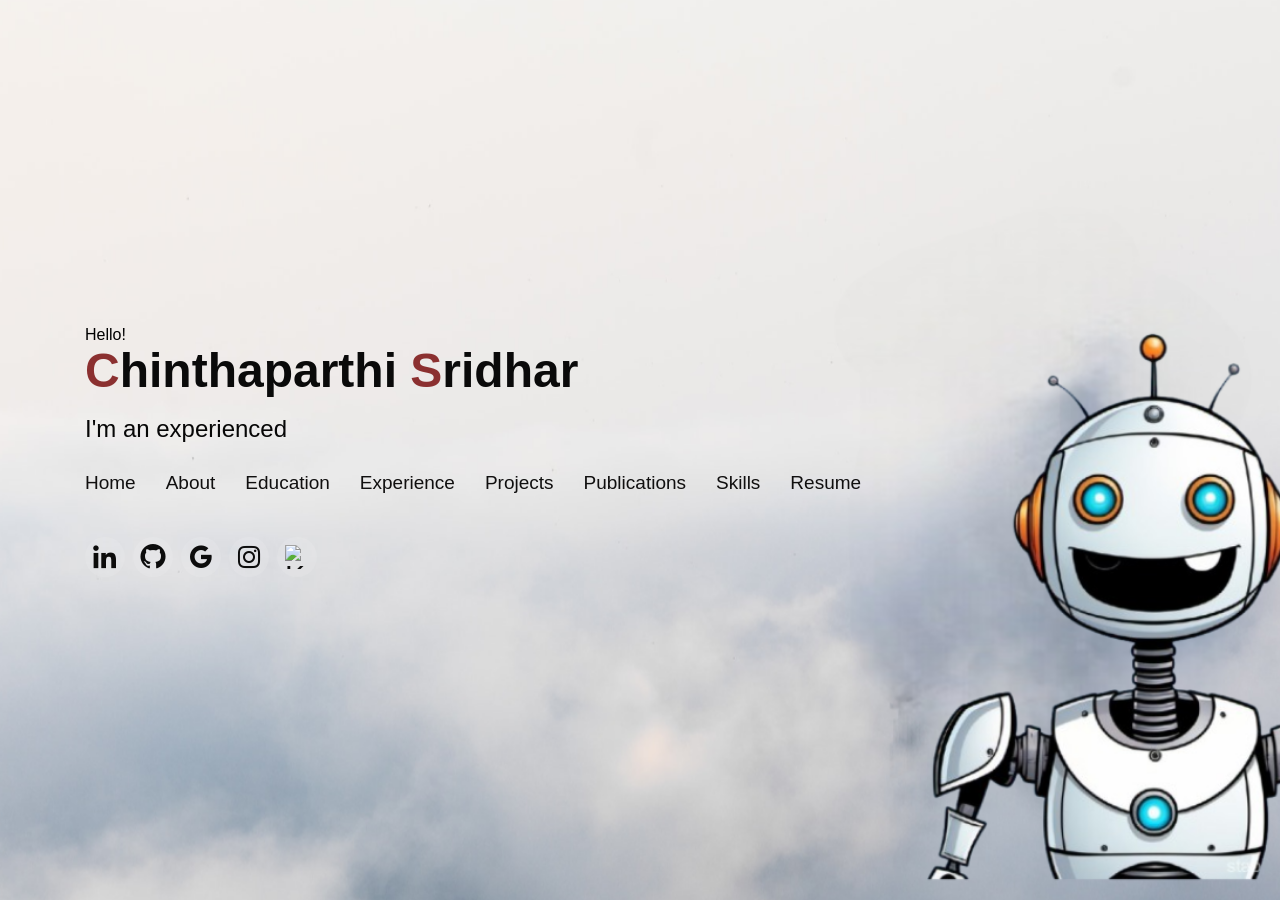
==== index.html @ 09902696 "Add files via upload" ====
<!DOCTYPE html>
<html lang="en">

<head>
  <!-- Google Tag Manager -->
  <script>(function (w, d, s, l, i) {
      w[l] = w[l] || []; w[l].push({
        'gtm.start':
          new Date().getTime(), event: 'gtm.js'
      }); var f = d.getElementsByTagName(s)[0],
        j = d.createElement(s), dl = l != 'dataLayer' ? '&l=' + l : ''; j.async = true; j.src =
          'https://www.googletagmanager.com/gtm.js?id=' + i + dl; f.parentNode.insertBefore(j, f);
    })(window, document, 'script', 'dataLayer', 'GTM-5BB8W2X');</script>
  <!-- End Google Tag Manager -->
  <link rel="icon" type="image/png" href="/favicon.png" />
  <meta charset="utf-8">
  <meta content="width=device-width, initial-scale=1.0" name="viewport">

  <title>Chinthaparthi Sridhar | Data Analyst | ML Engineer | Python Developer</title>
  <meta content="" name="descriptison">
  <meta content="" name="keywords">
  <link rel="icon" type="image/png" href="https://img.icons8.com/?size=128&id=43256&format=png" />
  <!-- Google Fonts -->
  <link
    href="https://fonts.googleapis.com/css?family=Open+Sans:300,300i,400,400i,600,600i,700,700i|Raleway:300,300i,400,400i,500,500i,600,600i,700,700i|Poppins:300,300i,400,400i,500,500i,600,600i,700,700i"
    rel="stylesheet">

  <!-- Vendor CSS Files -->
  <link href="assets/vendor/bootstrap/css/bootstrap.min.css" rel="stylesheet">
  <link href="assets/vendor/icofont/icofont.min.css" rel="stylesheet">
  <link href="assets/vendor/remixicon/remixicon.css" rel="stylesheet">
  <link href="assets/vendor/owl.carousel/assets/owl.carousel.min.css" rel="stylesheet">
  <link href="assets/vendor/boxicons/css/boxicons.min.css" rel="stylesheet">
  <link href="assets/vendor/venobox/venobox.css" rel="stylesheet">
  

  <!-- Template Main CSS File -->
  <link href="assets/css/style.css" rel="stylesheet">


  <!-- Global site tag (gtag.js) - Google Analytics -->
  <script async src="https://www.googletagmanager.com/gtag/js?id=UA-169007209-3"></script>
  <script>
    window.dataLayer = window.dataLayer || [];
    function gtag() { dataLayer.push(arguments); }
    gtag('js', new Date());

    gtag('config', 'UA-169007209-3');
  </script>
  <style>
    header {
      position: relative;
      background-image: url("robo.png");
      background-position: center;
      background-repeat: no-repeat;
      background-size: cover;
      background-attachment: fixed;
      height: 100vh;
      /* Adjust the height as needed */
    }

    header::before {
      content: "";
      position: absolute;
      top: 0;
      left: 0;
      width: 100%;
      height: 100%;
      /* background: rgba(0, 0, 0, 0.09); */
      /* Adjust the alpha channel for transparency */
      pointer-events: none;
      /* Allows clicks to pass through the overlay to the image */
    }
  </style>

  <!-- =======================================================
  * Template Name: Personal
  * Updated: Mar 10 2023 with Bootstrap v5.2.3
  * Template URL: https://bootstrapmade.com/personal-free-resume-bootstrap-template/
  * Author: BootstrapMade.com
  * License: https://bootstrapmade.com/license/
  ======================================================== -->

</head>

<body>

  <!-- Google Tag Manager (noscript) -->
  <noscript><iframe src="https://www.googletagmanager.com/ns.html?id=GTM-5BB8W2X" height="0" width="0"
      style="display:none;visibility:hidden"></iframe></noscript>
  <!-- End Google Tag Manager (noscript) -->
  <!-- ======= Header ======= -->
  <header id="header" class="header-tops">

    <div class="container">
      <span>Hello!</span>
      <h1><a href="index.html"><span style="color: rgb(139, 48, 48);">C</span>hinthaparthi <span style="color: rgb(139, 48, 48);">S</span>ridhar</a></h1>
      <h2 style="color:#070707">I'm an experienced <span class="typing" style="color: brown;"></span></h2>
      <nav class="nav-menu d-none d-lg-block">
        <ul>
          <li><a href="#header"> <span>Home</span></a></li>
          <li><a href="#about"><span>About</span></a></li>
          <li><a href="#education"> <span>Education</span></a></li>
          <li><a href="#experience"> <span>Experience</span></a></li>
          <li><a href="#portfolio"> <span>Projects</span></a></li>
          <li><a href="#research"> <span>Publications</span></a></li>
          <li><a href="#skills"> <span>Skills</span></a></li>
          <li><a href="assets/files/chinthaparthisridhar.pdf" target="_blank"> <span>Resume</span></a></li>

        </ul>
      </nav><!-- .nav-menu -->

      <div class="social-links">
        <a href="https://www.linkedin.com/in/c-sridhar/" target="_blank" class="linkedin"><i
            class="bx bxl-linkedin"></i></a>
        <a href="https://github.com/sridharchinthaparthi" target="_blank" class="github"><i class="bx bxl-github"></i></a>
        <a href="mailto:sridhar.chinthaparthi@gmail.com" target="_blank" class="google"><i class="bx bxl-google"></i></a>
        <a href="https://www.instagram.com/ambivert_sree/" target="_blank" class="instagram"><i
            class="bx bxl-instagram"></i></a>
      <a href="https://www.kaggle.com/csridhar" target="_blank" 
       style="text-decoration: none; display: inline-flex; align-items: center;">
       <img src="https://upload.wikimedia.org/wikipedia/commons/7/7c/Kaggle_logo.png" 
            alt="Kaggle Logo" style="width: 24px; height: 24px;"/>
    </a>
      </div>

    </div>
  </header><!-- End Header -->

  <!-- ======= About Section ======= -->
  <section id="about" class="about">
<!-- ======= About Me ======= -->
<div class="about-me container" style="margin-top: -10px; margin-bottom: 42px;">

  <div class="row" style="margin-top: 40px;">
    <div class="col-lg-4" data-aos="fade-right" style="text-align: center; margin-top: 90px;">
      <a href="assets/img/profile.jpg"><img src="assets/img/profile.jpg"
          class="img-fluid d-flex flex-column justify-content-center align-items-center"
          alt="Sridhar Profile Picture" height="300px" width="300px" style="border-radius: 50%;"></a>
    </div>
    <div class="col-lg-8 pt-4 pt-lg-0 content" data-aos="fade-left">
      <p style="text-align: justify;">I am a Computer Science student with a keen interest in Data Analysis and Machine Learning. I am passionate about solving real-world problems using technology and constantly strive to expand my skills. Currently, I am working on my project, Easy Compile, a coding platform designed to support multiple programming languages like C, Python, and Java. I aim to pursue a career as a Data Analyst and am always looking for ways to learn and grow in the field of Data Science.</p>
      <p style="text-align: justify;">I am currently pursuing my Bachelor's degree in Computer Science and have been working on various projects related to machine learning, data science, and coding platforms. I love experimenting with new technologies and am always excited to take on challenging projects that push me to learn more.</p>
      <p style="text-align: justify;">In addition to my academic work, I am also focused on developing software platforms and tools that make coding and learning easier. My main area of focus right now is building the Easy Compile platform, a comprehensive coding environment that supports various programming languages, providing a seamless experience for students and developers alike.</p>
      <p style="text-align: justify">Outside of my studies, I enjoy reading up on the latest tech trends and exploring various data science techniques. I believe in the power of continuous learning and seek to enhance my knowledge and skills, particularly in data analytics and machine learning.</p>
      <div class="row">
        <div class="col-lg-6">
          <ul>
            <li><i class="icofont-rounded-right"></i> <strong>Birthday:</strong> 25 October 2001</li>
            <li><i class="icofont-rounded-right"></i> <strong>Phone:</strong> +91 7032238926</li>
            <li><i class="icofont-rounded-right"></i> <strong>Nickname:</strong> Sree </li>
          </ul>
        </div>
        <div class="col-lg-6">
          <ul>
            <li><i class="icofont-rounded-right"></i> <strong>City:</strong> Palamaner, Andhra Pradesh, India</li>
            <li><i class="icofont-rounded-right"></i> <strong>Email:</strong> sridhar.chinthaparthi@gmail.com</li>
            <li><i class="icofont-rounded-right"></i> <strong>Freelance:</strong> Available</li>
          </ul>
        </div>
      </div>
    </div>
  </div>

</div><!-- End About Me -->

    <!-- ======= Interests ======= -->
    <div class="interests container" style="margin-top: -50px; margin-bottom: 30px;">

      <div class="section-title">
        <h2>Research Interests</h2>
      </div>

      <div class="row">
        <div class="col-lg-3 col-md-4">
          <div class="icon-box">
            <i class="ri-code-s-slash-fill" style="color: #57564b;"></i>
            <h3>Software Engineering</h3>
          </div>
        </div>
        <div class="col-lg-3 col-md-4 mt-4 mt-md-0">
          <div class="icon-box">
            <i class="ri-database-2-line" style="color: #5578ff;"></i>
            <h3>Machine Learning</h3>
          </div>
        </div>
        <div class="col-lg-3 col-md-4 mt-4 mt-md-0">
          <div class="icon-box">
            <i class="ri-camera-3-line" style="color: #e80368;"></i>
            <h3>Computer Vision</h3>
          </div>
        </div>
        <div class="col-lg-3 col-md-4 mt-4 mt-lg-0">
          <div class="icon-box">
            <i class="ri-english-input" style="color: #1c7d32;"></i>
            <h3>Natural Language Processing</h3>
          </div>
        </div>
        <div class="col-lg-3 col-md-4 mt-4">
          <div class="icon-box">
            <i class="bx bx-brain" style="color: #28a745;"></i>
            <h3>Data Analysis</h3>
          </div>
        </div>
        <div class="col-lg-3 col-md-4 mt-4">
          <div class="icon-box">
            <i class="ri-bar-chart-box-line" style="color: #f1081f;"></i>
            <h3>Image Captioning</h3>
          </div>
        </div>
        <div class="col-lg-3 col-md-4 mt-4">
          <div class="icon-box">
            <i class="ri-file-list-3-line" style="color: #47aeff;"></i>
            <h3>Data Science</h3>
          </div>
        </div>
        <div class="col-lg-3 col-md-4 mt-4">
          <div class="icon-box">
            <i class="ri-image-line" style="color: #7f6721;"></i>
            <h3>Image Processing</h3>
          </div>
        </div>
      </div>

    </div><!-- End Interests -->
  </section><!-- End About Section -->

  <!-- ======= Education Section ======= -->
  <section id="education" class="services">
    <div class="container" style="margin-top: 45px; text-align: justify;">
      <div class="row">
        <div class="col-lg-8 col-md-8">
          <i class="fa fa-laptop"></i>
          <h5> B.Tech in Computer Science and Engineering</h5>
          <h4> <b> SVPCET, Puttur, India</b></h4>
          2022 - Present <br> <br>
          <p><b>Summary:</b> Currently pursuing my B.Tech in Computer Science and Engineering. I am focused on gaining in-depth knowledge of the core concepts of computer science, including programming, algorithms, data structures, and machine learning. In parallel, I am working on my personal projects, including my platform, Easy Compile, which integrates multiple programming language compilers.</p>
          <h6 style="text-align:left;color:#070707;padding: 0px 10px;">Relevant Coursework</h6>
          <ul style="text-align:left;color:#030303;">
            <li>Data Structures</li>
            <li>Algorithms</li>
            <li>Machine Learning</li>
            <li>Software Engineering</li>
            <li>Database Management Systems</li>
          </ul>
        </div>
        <div class="col-lg-4 col-md-4 d-flex flex-column justify-content-center align-items-center" style="text-align: center;">
          <a href="#" target="_blank"><img src="assets/img/education/svpcet.jpeg" class="img-fluid" alt="SVPCET" height="250" width="250"></a>
        </div>
      </div>
    </div>

    <div class="container" style="margin-top: -30px; text-align: justify;">
      <div class="row">
        <div class="col-lg-8 col-md-8">
          <i class="fa fa-laptop"></i>
          <h5> Diploma in Electrical and Electronic Engineering</h5>
          <h4> <b> Dr.YC James Yen Govt. Polytechnic College, Kuppam</b> </h4>
          2020 <br> <br>
          <p><b>Summary:</b> Completed a diploma program in Electrical and Electronic Engineering, which provided foundational knowledge in electrical systems, circuits, and electronics. The program helped me develop problem-solving and technical skills relevant to various engineering disciplines.</p>
          <h6 style="text-align:left;color:#070707;padding: 0px 10px;">Relevant Coursework</h6>
          <ul style="text-align:left;color:#030303;">
            <li>Basic Electrical Engineering</li>
            <li>Electronics</li>
            <li>Circuit Analysis</li>
            <li>Digital Electronics</li>
            <li>Control Systems</li>
          </ul>
        </div>
        <div class="col-lg-4 col-md-4 d-flex flex-column justify-content-center align-items-center" style="text-align: center;">
          <a href="#" target="_blank"><img src="assets/img/education/poly.jpeg" class="img-fluid" alt="Polytechnic College" height="250" width="250"></a>
        </div>
      </div>
    </div>

    <div class="container" style="margin-top: -30px; text-align: justify;">
      <div class="row">
        <div class="col-lg-8 col-md-8">
          <i class="fa fa-laptop"></i>
          <h5> Secondary School Certificate</h5>
          <h4> <b> Madhu Vidyanikethan High School, Palamaner, India</b> </h4>
          2017 <br> <br>
          <p><b>Summary:</b> Completed my secondary school education with a strong foundation in mathematics, science, and technology. Developed an interest in problem-solving and technology, which ultimately led me to pursue a career in computer science.</p>
          <h6 style="text-align:left;color:#070707;padding: 0px 10px;">Relevant Coursework</h6>
          <ul style="text-align:left;color:#030303;">
            <li>Mathematics</li>
            <li>Science</li>
            <li>Computer Science</li>
            <li>English</li>
          </ul>
        </div>
        <div class="col-lg-4 col-md-4 d-flex flex-column justify-content-center align-items-center" style="text-align: center;">
          <a href="#" target="_blank"><img src="assets/img/education/ssc.jpg" class="img-fluid" alt="Madhu Vidyanikethan" height="50" width="250"></a>
        </div>
      </div>
    </div>

    <!-- <div class="portfolio">
      <div class="container">
        <div class="section-title" style="margin-bottom: -20px;">
          <h2 style="margin-bottom: 20px;">Online Certifications</h2>
        </div>
        <div class="container mt-4"> 
          <div class="row">
            <div class="col-6">
                <h6>Computer Vision</h6>
            </div>
            <div class="col-6 text-right">
                <h6> <a href="https://www.coursera.org/learn/computer-vision-basics" target="_blank">State University of New York</a> | <a href="https://www.coursera.org/account/accomplishments/verify/8MDHVS2U5UJV" target="_blank">Certificate</a></h6>
            </div>
          </div>
          <div class="row">
            <div class="col-6">
                <h6>Deep Learning Specialization</h6>
            </div>
            <div class="col-6 text-right">
                <h6> <a href="https://www.coursera.org/specializations/deep-learning" target="_blank">DeepLearning.AI</a> | <a href="https://www.coursera.org/account/accomplishments/specialization/certificate/AQLKT6TA8LKS" target="_blank">Certificate</a></h6>
            </div>
          </div>
          <div class="row">
            <div class="col-6">
                <h6>Maths for ML - Linear Algebra</h6>
            </div>
            <div class="col-6 text-right">
                <h6> <a href="https://www.coursera.org/learn/linear-algebra-machine-learning" target="_blank">Imperial College London</a> | <a href="https://www.coursera.org/account/accomplishments/verify/TDSMVJKQVK6G" target="_blank">Certificate</a></h6>
            </div>
        </div>
        <div class="row">
          <div class="col-6">
              <h6>Maths for ML - Multivariate Calculas</h6>
          </div>
          <div class="col-6 text-right">
              <h6> <a href="https://www.coursera.org/learn/multivariate-calculus-machine-learning?specialization=mathematics-machine-learning" target="_blank">Imperial College London</a> | <a href="https://www.coursera.org/account/accomplishments/certificate/HB2Z7LKNQ8SK" target="_blank">Certificate</a></h6>
          </div>
        </div>

        <div class="row">
          <div class="col-6">
              <h6>An Intuitive Introduction to Probability</h6>
          </div>
          <div class="col-6 text-right">
              <h6> <a href="https://www.coursera.org/learn/introductiontoprobability" target="_blank">University of Zurich</a> | <a href="https://www.coursera.org/account/accomplishments/verify/Z7VN8BHC8L5A" target="_blank">Certificate</a></h6>
          </div>
        </div>

        <div class="row">
          <div class="col-6">
              <h6>AI for Medical Diagnosis</h6>
          </div>
          <div class="col-6 text-right">
              <h6> <a href="https://www.coursera.org/learn/ai-for-medical-diagnosis" target="_blank">DeepLearning.AI</a> | <a href="https://www.coursera.org/account/accomplishments/certificate/YVVGAJKK2CRR" target="_blank">Certificate</a></h6>
          </div>
        </div>

        <div class="row">
          <div class="col-6">
              <h6>Introduction to Intel® Distribution of OpenVINO™</h6>
          </div>
          <div class="col-6 text-right">
              <h6> <a href="https://www.classcentral.com/course/intel-openvino-17284" target="_blank">Intel</a> | <a href="https://www.coursera.org/account/accomplishments/certificate/GM9SHT36RW3B" target="_blank">Certificate</a></h6>
          </div>
        </div>
          <div class="row">
              <div class="col-6">
                  <h6>Python Basics</h6>
              </div>
              <div class="col-6 text-right">
                  <h6> <a href="https://www.coursera.org/learn/python-basics" target="_blank">University of Michigan</a> | <a href="https://www.coursera.org/account/accomplishments/verify/6FHM64MT9C82" target="_blank">Certificate</a></h6>
              </div>
          </div>
          
          <div class="row">
              <div class="col-6">
                  <h6>Python Functions Files Dictionaries</h6>
              </div>
              <div class="col-6 text-right">
                  <h6> <a href="https://www.coursera.org/learn/python-functions-files-dictionaries" target="_blank">University of Michigan</a> | <a href="https://www.coursera.org/account/accomplishments/verify/YFN7AUVVPZAZ" target="_blank">Certificate</a></h6>
              </div>
          </div>
      
          <div class="row">
              <div class="col-6">
                  <h6>Python Classes and Inheritance</h6>
              </div>
              <div class="col-6 text-right">
                  <h6> <a href="https://www.coursera.org/learn/python-classes-inheritance" target="_blank">University of Michigan</a> | <a href="https://www.coursera.org/account/accomplishments/verify/Z7PXFJ46XCBN" target="_blank">Certificate</a></h6>
              </div>
          </div>

          <div class="row">
            <div class="col-6">
                <h6>Python Software Engineering and Image Manipulation</h6>
            </div>
            <div class="col-6 text-right">
                <h6> <a href="https://www.coursera.org/learn/python-project" target="_blank">University of Michigan</a> | <a href="https://www.coursera.org/account/accomplishments/verify/Y5M3XR85SSUY" target="_blank">Certificate</a></h6>
            </div>
        </div>
        <div class="row">
          <div class="col-6">
              <h6>English for Career Development</h6>
          </div>
          <div class="col-6 text-right">
              <h6> <a href="https://www.coursera.org/learn/careerdevelopment" target="_blank">University of Pennsylvania</a> | <a href="https://www.coursera.org/account/accomplishments/verify/9WRNF376VJBG" target="_blank">Certificate</a></h6>
          </div>
        </div>
      </div>
    </div> -->

  </section>
  <!-- End Education Section -->



  <!-- Start Professional Experience Section -->
  <section id="experience" class="services">
    <div class="container">
      <div class="row">
        <div class="col-lg-12" data-aos="fade-up">
          
          <!-- Wipro Limited -->
          <div class="col-md-12 mt-4 mt-md-0 icon-box" data-aos="fade-up" data-aos-delay="100" style="margin-bottom: -60px;">
            <h4 style="text-align:left;">Wipro Limited, Bangalore, India</h4>
            <h6 style="text-align:left;">Project Intern</h6>
            <ul style="text-align:justify;">
              <li>Assisted in developing 2 AI models focused on predictive analytics for customer behavior, resulting in a 15% improvement in prediction accuracy.</li>
              <li>Collaborated with senior data scientists to preprocess and clean large datasets, ensuring optimal model performance.</li>
              <li>Implemented data visualization tools to present insights from model outputs to stakeholders, aiding in more data-driven decision-making.</li>
              <li>Contributed to the integration of machine learning models into the company's existing software infrastructure, improving operational efficiency.</li>
            </ul>
          </div>
          
          <!-- Raise Digital -->
          <div class="col-md-12 mt-4 mt-md-0 icon-box" data-aos="fade-up" data-aos-delay="100" style="margin-bottom: -60px;">
            <h4 style="text-align:left;">Raise Digital, Puttur, India</h4>
            <h6 style="text-align:left;">Frontend Web Development Intern</h6>
            <ul style="text-align:justify;">
              <li>Developed and maintained 3 user-friendly web pages using HTML, CSS, and Bootstrap, enhancing the company's online presence and user experience.</li>
              <li>Collaborated with the design team to implement responsive and visually appealing designs that improved customer engagement on the website.</li>
              <li>Worked on the optimization of web pages, reducing loading times by 20%, which significantly improved user retention rates.</li>
              <li>Implemented accessibility features to ensure web pages were usable for all customers, including those with disabilities.</li>
            </ul>
          </div>
          
          <!-- Bosch Automotive Electronics India -->
          <div class="col-md-12 mt-4 mt-md-0 icon-box" data-aos="fade-up" data-aos-delay="100" style="margin-bottom: -60px;">
            <h4 style="text-align:left;">Bosch Automotive Electronics India, Bangalore, India</h4>
            <h6 style="text-align:left;">PCB Machine Operator</h6>
            <ul style="text-align:justify;">
              <li>Operated and maintained PCB manufacturing machines, ensuring optimal performance and minimal downtime during production.</li>
              <li>Monitored the quality of manufactured PCBs, identifying defects and implementing corrective actions to maintain high production standards.</li>
              <li>Collaborated with the engineering team to improve machine calibration, which resulted in a 10% increase in production efficiency.</li>
              <li>Utilized Lean Manufacturing principles to streamline production processes, reducing waste and improving overall operational efficiency.</li>
            </ul>
          </div>
          
          <!-- Schneider Electric -->
          <div class="col-md-12 mt-4 mt-md-0 icon-box" data-aos="fade-up" data-aos-delay="100" style="margin-bottom: -60px;">
            <h4 style="text-align:left;">Schneider Electric, Bangalore, India</h4>
            <h6 style="text-align:left;">Solar Off-Grid Line Leader</h6>
            <ul style="text-align:justify;">
              <li>Led a team of 5 in the assembly and testing of solar off-grid systems, ensuring timely and accurate production to meet project deadlines.</li>
              <li>Improved production line efficiency by analyzing workflows and implementing changes that reduced the assembly time by 15%.</li>
              <li>Worked closely with quality control teams to identify and reduce defects, improving product quality and customer satisfaction.</li>
              <li>Trained new team members on best practices and safety standards, contributing to a well-informed and compliant workforce.</li>
            </ul>
          </div>
          
          <!-- Trimurti Polychem Private Limited -->
          <div class="col-md-12 mt-4 mt-md-0 icon-box" data-aos="fade-up" data-aos-delay="100" style="margin-bottom: -60px;">
            <h4 style="text-align:left;">Trimurti Polychem Private Limited, Bangalore, India</h4>
            <h6 style="text-align:left;">Intern as Purchase Executive</h6>
            <ul style="text-align:justify;">
              <li>Assisted in procurement processes by researching and evaluating suppliers, contributing to cost-effective purchasing decisions.</li>
              <li>Managed inventory levels, ensuring the availability of critical materials while minimizing excess stock to reduce storage costs.</li>
              <li>Contributed to cost-saving initiatives by negotiating with suppliers for better pricing and bulk-order discounts, resulting in a 10% reduction in procurement costs.</li>
              <li>Collaborated with the finance and logistics teams to ensure timely order deliveries, contributing to uninterrupted production schedules.</li>
            </ul>
          </div>

        </div>
      </div>
    </div>
  </section>
  <!-- End Professional Experience Section -->

    <!-- Start Project Section -->

  <section id="portfolio" class="services" style="margin-top: 40px;">
    <div class="container">
      <div class="row">
        
        <!-- AI Projects Section -->
        <div class="col-lg-12 col-md-12">
          <h4><strong>AI Projects</strong></h4>
        </div>
        
        <!-- Visionary Descriptions -->
        <div class="col-lg-8 col-md-8">
          <ul>
            <li>
              <i class="fa fa-laptop"></i> <b> "Visionary Descriptions"</b>
              <p>Developed AI model for image captioning, achieving a 70% increase in accuracy through extensive data analysis and model training.<br>
              <em>Tech Stack & Libraries</em>: Python, TensorFlow, Keras, OpenCV, Pandas<br>
              <a href="https://github.com/sridharchinthaparthi/Image-Captioning">GitHub Link</a>
              </p>
            </li>
          </ul>
        </div>
        <div class="col-lg-4 col-md-4" style="text-align: center;">
          <img src="assets/img/project/vd.jpg" class="img-fluid" alt="Visionary Descriptions" height="120px" width="120px">
        </div>

        <!-- Data Science Projects Section -->
        <div class="col-lg-12 col-md-12" style="margin-top: 40px;">
          <h4><strong>Data Science Projects</strong></h4>
        </div>

        <!-- Customer Segmentation -->
        <div class="col-lg-8 col-md-8">
          <ul>
            <li>
              <i class="fa fa-laptop"></i> <b>Customer Segmentation</b>
              <p>A machine learning project to segment customers based on their purchasing behavior and demographic data. The model used clustering algorithms to group customers for targeted marketing strategies.<br>
              <em>Tech Stack & Libraries</em>: Python, Scikit-learn, Pandas, Matplotlib<br>
              <a href="https://github.com/sridharchinthaparthi/TAI-IP-Data-Science/tree/main/Customer%20segmentation">GitHub Link</a>
              </p>
            </li>
          </ul>
        </div>
        <div class="col-lg-4 col-md-4" style="text-align: center;">
          <img src="assets/img/project/cs.png" class="img-fluid" alt="Customer Segmentation" height="120px" width="120px">
        </div>

        <!-- California Housing Dataset -->
        <div class="col-lg-8 col-md-8">
          <ul>
            <li>
              <i class="fa fa-laptop"></i> <b>Exploring and Visualizing the California Housing Dataset</b>
              <p>This project involves exploring and visualizing the California housing dataset to uncover insights about housing prices, location, and various socio-economic factors.<br>
              <em>Tech Stack & Libraries</em>: Python, Pandas, Matplotlib, Seaborn<br>
              <a href="https://github.com/sridharchinthaparthi/TAI-IP-Data-Science/tree/main/Exploring_and_Visualizing_the_California_Housing_Dataset_using_Python">GitHub Link</a>
              </p>
            </li>
          </ul>
        </div>
        <div class="col-lg-4 col-md-4" style="text-align: center;">
          <img src="assets/img/project/hs.jpg" class="img-fluid" alt="California Housing Dataset" height="120px" width="120px">
        </div>

        <!-- Titanic Dataset -->
        <div class="col-lg-8 col-md-8">
          <ul>
            <li>
              <i class="fa fa-laptop"></i> <b>Titanic: Machine Learning from Disaster</b>
              <p>Built a classification model to predict the survival of passengers aboard the Titanic based on features like age, gender, and passenger class.<br>
              <em>Tech Stack & Libraries</em>: Python, Scikit-learn, Pandas<br>
              <a href="https://github.com/sridharchinthaparthi/TAI-IP-Data-Science/tree/main/Titanic">GitHub Link</a>
              </p>
            </li>
          </ul>
        </div>
        <div class="col-lg-4 col-md-4" style="text-align: center;">
          <img src="assets/img/project/tit.jpg" class="img-fluid" alt="Titanic Dataset" height="120px" width="120px">
        </div>

        <!-- House Pricing -->
        <div class="col-lg-8 col-md-8">
          <ul>
            <li>
              <i class="fa fa-laptop"></i> <b>House Pricing Prediction</b>
              <p>This project involves predicting house prices using various features like area, number of rooms, location, etc., using machine learning algorithms.<br>
              <em>Tech Stack & Libraries</em>: Python, Scikit-learn, Pandas<br>
              <a href="https://github.com/sridharchinthaparthi/TAI-IP-Data-Science/tree/main/house%20pricing">GitHub Link</a>
              </p>
            </li>
          </ul>
        </div>
        <div class="col-lg-4 col-md-4" style="text-align: center;">
          <img src="assets/img/project/hp.jpg" class="img-fluid" alt="House Pricing Prediction" height="120px" width="120px">
        </div>

        <!-- Sentiment Analysis -->
        <div class="col-lg-8 col-md-8">
          <ul>
            <li>
              <i class="fa fa-laptop"></i> <b>Sentiment Analysis</b>
              <p>A project to classify the sentiment of text data (positive, negative, neutral) using natural language processing techniques.<br>
              <em>Tech Stack & Libraries</em>: Python, NLTK, TextBlob, Scikit-learn<br>
              <a href="https://github.com/sridharchinthaparthi/TAI-IP-Data-Science/tree/main/sentiment%20anlysis">GitHub Link</a>
              </p>
            </li>
          </ul>
        </div>
        <div class="col-lg-4 col-md-4" style="text-align: center;">
          <img src="assets/img/project/sent.jpg" class="img-fluid" alt="Sentiment Analysis" height="120px" width="120px">
        </div>

        <!-- Web Development Projects Section -->
        <div class="col-lg-12 col-md-12" style="margin-top: 40px;">
          <h4><strong>Web Development Projects</strong></h4>
        </div>

        <!-- EasyCompile -->
        <div class="col-lg-8 col-md-8">
          <ul>
            <li>
              <i class="fa fa-laptop"></i> <b>EasyCompile: Integrated Coding Platform</b>
              <p>Developed an integrated coding platform for C, Python, and Java, featuring secure user authentication and centralized file management using MySQL.<br>
              Enhanced the college programming lab workflow by consolidating separate platforms, improving security, and streamlining usability.<br>
              <em>Tech Stack & Libraries</em>: HTML, CSS, JavaScript, PHP, MySQL<br>
              <a href="#">GitHub Link</a>
              </p>
            </li>
          </ul>
        </div>
        <div class="col-lg-4 col-md-4" style="text-align: center;">
          <img src="assets/img/project/ec.jpg" class="img-fluid" alt="EasyCompile" height="120px" width="120px">
        </div>

        <!-- PMS: Project Management System -->
        <div class="col-lg-8 col-md-8">
          <ul>
            <li>
              <i class="fa fa-laptop"></i> <b>PMS: Project Management System</b>
              <p>Developed a comprehensive Project Management System (PMS) to streamline project tracking, task management, and team collaboration. This system includes features such as task assignments, deadlines, progress tracking, and communication channels.<br>
              <em>Tech Stack & Libraries</em>: HTML, CSS, JavaScript, PHP, MySQL<br>
              <a href="#">GitHub Link</a>
              </p>
            </li>
          </ul>
        </div>
        <div class="col-lg-4 col-md-4" style="text-align: center;">
          <img src="assets/img/project/pms.png" class="img-fluid" alt="PMS" height="120px" width="120px">
        </div>

        <!-- 4STUDIES: Study Material Web App -->
        <div class="col-lg-8 col-md-8">
          <ul>
            <li>
              <i class="fa fa-laptop"></i> <b>4STUDIES: Study Material Web App</b>
              <p>Developed a platform for students to access and share study materials using HTML, CSS, and JavaScript.<br>
              Ensured responsive design and seamless user experience across devices.<br>
              <em>Tech Stack & Libraries</em>: HTML, CSS, JavaScript<br>
              <a href="https://sridharchinthaparthi.github.io/4studies/">GitHub Link</a>
              </p>
            </li>
          </ul>
        </div>
        <div class="col-lg-4 col-md-4" style="text-align: center;">
          <img src="assets/img/project/4studies.png" class="img-fluid" alt="4STUDIES" height="120px" width="120px">
        </div>

        <!-- EduDice -->
        <div class="col-lg-8 col-md-8">
          <ul>
            <li>
              <i class="fa fa-laptop"></i> <b>EduDice</b>
              <p>Created a web application to assign random topics to students using Python and JavaScript.<br>
              Implemented backend logic for random assignment and frontend design for user interaction.<br>
              <em>Tech Stack & Libraries</em>: Python, JavaScript, Flask, jQuery<br>
              <a href="https://github.com/sridharchinthaparthi/EduDIce">GitHub Link</a>
              </p>
            </li>
          </ul>
        </div>
        <div class="col-lg-4 col-md-4" style="text-align: center;">
          <img src="assets/img/project/dice.jpeg" class="img-fluid" alt="EduDice" height="120px" width="120px">
        </div>

        <!-- Web Development Projects at Raise Digital -->
        <div class="col-lg-8 col-md-8">
          <ul>
            <li>
              <i class="fa fa-laptop"></i> <b>Web Development Projects at Raise Digital</b>
              <p>Worked on various web development projects including a To-Do List app, HTML Calculator, and a Single Page Website to demonstrate skills in front-end technologies and responsive design.<br>
              <em>Tech Stack & Libraries</em>: HTML, CSS, JavaScript, Bootstrap<br>
              <a href="https://github.com/sridharchinthaparthi/Web-Development-by-Raise-Digital">GitHub Link</a>
              </p>
            </li>
          </ul>
        </div>
        <div class="col-lg-4 col-md-4" style="text-align: center;">
          <img src="assets/img/project/1s.png" class="img-fluid" alt="Web Development" height="120px" width="120px">
        </div>

      </div>
    </div>
  </section>

  <!-- End Project Section -->


    <!-- Start of Research Section -->

    <!-- Start of Publications Section -->
  <section id="research" class="services" style="margin-top: 40px;">
    <div class="container">
      <div class="row">

        <!-- Academic Project Nexus -->
        <div class="col-lg-8 col-md-8">
          <ul>
            <li>
              <i class="fa fa-laptop"></i> <b>Academic Project Nexus, IRJMETS (2024)</b>
              <p>Developed a comprehensive project management system for academic institutions to showcase final year projects, enhancing knowledge exchange and fostering innovation. The system facilitates project submissions, collaboration, and evaluation between students and faculty.<br>
              <em>Tech Stack & Libraries</em>: HTML, CSS, JavaScript, PHP, MySQL<br>
              <a href="https://github.com/sridharchinthaparthi/mypapers/blob/main/fin_irjmets1709381896%20(1).pdf">GitHub Link</a> | <a href="https://www.irjmets.com/uploadedfiles/paper//issue_2_february_2024/49907/final/fin_irjmets1709381896.pdf">Paper Link</a></p>
            </li>
          </ul>
        </div>
        <div class="col-lg-4 col-md-4" style="text-align: center;">
          <img src="assets/img/project/irjmets.jpg" class="img-fluid" alt="Academic Project Nexus" height="120px" width="120px">
        </div>

        <!-- Vision to Text: Advanced Image Captioning with Transformer Models -->
        <div class="col-lg-8 col-md-8">
          <ul>
            <li>
              <i class="fa fa-laptop"></i> <b>Vision to Text: Advanced Image Captioning with Transformer Models, IJNRD (2024)</b>
              <p>Explored the implementation of transformer models for generating accurate and contextually relevant image captions. This paper highlights the advantages of transformers like BERT and GPT in enhancing image captioning, surpassing traditional CNN-based methods in contextual understanding.<br>
              <em>Tech Stack & Libraries</em>: Python, TensorFlow, Keras, BERT, GPT-3<br>
              <a href="https://github.com/sridharchinthaparthi/mypapers/blob/main/IJNRD2409170.pdf">GitHub Link</a> | <a href="https://ijnrd.org/papers/IJNRD2409170.pdf">Paper Link</a></p>
            </li>
          </ul>
        </div>
        <div class="col-lg-4 col-md-4" style="text-align: center;">
          <img src="assets/img/project/ijnrd.png" class="img-fluid" alt="Image Captioning" height="120px" width="120px">
        </div>

        <!-- The State of Generative AI: From Variational Autoencoders to Transformers -->
        <div class="col-lg-8 col-md-8">
          <ul>
            <li>
              <i class="fa fa-laptop"></i> <b>The State of Generative AI: From Variational Autoencoders to Transformers, JEITSM (2024)</b>
              <p>Provided a comprehensive overview of the evolution of generative AI, focusing on key models from Variational Autoencoders (VAEs) to Transformers. The paper outlines their applications in image generation, natural language processing, and data synthesis.<br>
              <em>Tech Stack & Libraries</em>: Python, TensorFlow, PyTorch, GANs, VAEs, Transformers<br>
              <a href="https://github.com/sridharchinthaparthi/mypapers/blob/main/1-JEITSM1962.pdf">GitHub Link</a> | <a href="https://drive.google.com/file/d/15VoV1Enb3h2pm7uO33hpJIU-mn2TQtP6/view">Paper Link</a></p>
            </li>
          </ul>
        </div>
        <div class="col-lg-4 col-md-4" style="text-align: center;">
          <img src="assets/img/project/jeitsm.jpg" class="img-fluid" alt="Generative AI" height="120px" width="120px">
        </div>

        <!-- The Hidden Admirer -->
        <div class="col-lg-8 col-md-8">
          <ul>
            <li>
              <i class="fa fa-laptop"></i> <b>The Hidden Admirer, Amazon (2024)</b>
              <p>Authored a fictional narrative exploring themes of love and self-discovery. The story delves into the emotional journey of a protagonist discovering love in an unexpected place. Available for purchase on Amazon.<br>
              <em>Genre</em>: Fiction, Romance<br>
              <a href="https://www.amazon.in/dp/B0DBFJPK2P">Amazon Link</a></p>
            </li>
          </ul>
        </div>
        <div class="col-lg-4 col-md-4" style="text-align: center;">
          <img src="assets/img/project/a.jpg" class="img-fluid" alt="The Hidden Admirer" height="120px" width="120px">
        </div>

      </div>
    </div>
  </section>
  <!-- End of Publications Section -->


  <!-- Start Skills Section -->

  <section id="skills" class="services">
    <div class="container" style="margin-top: 20px;">
      <div class="row">
        <div class="col-lg-12" data-aos="fade-up">
          <div class="col-md-12 mt-4 mt-md-0 icon-box" data-aos="fade-up" data-aos-delay="100" style="background:#fff">
            <h4 style="text-align:left;color:#09203a">Languages and Databases</h4>
            <div class="skills_one" style="text-align: left; display: flex;">
              <div style="text-align:center; margin-right:20px;">
                <img src="assets/img/skills/c.svg" alt="c" height="100" width="70">
                <div>C</div>
              </div>
              <div style="text-align:center; margin-right:20px;">
                <img src="assets/img/project/python.svg" alt="Python3" height="100" width="70">
                <div>Python 3</div>
              </div>
              <div style="text-align:center; margin-right:20px;">
                <img src="assets/img/skills/js.svg" alt="JavaScript" height="100" width="70">
                <div>JavaScript</div>
              </div>
              <div style="text-align:center; margin-right:20px;">
                <img src="assets/img/skills/mysql.svg" alt="MySQL" height="100" width="70">
                <div>MySQL</div>
              </div>
            </div>
          </div>

          <div class="col-md-12 mt-4 mt-md-0 icon-box" data-aos="lefade-up" data-aos-delay="100"
            style="background:#fff">
            <h4 style="text-align:left;color:#09203a">Machine Learning</h4>
            <div class="skills_one" style="text-align: left; display: flex;">
              <div style="text-align:center; margin-right:20px;">
                <img src="assets/img/skills/pandas.svg" alt="Pandas" height="100" width="70">
                <div>Pandas</div>
              </div>
              <div style="text-align:center; margin-right:20px;;">
                <img src="assets/img/skills/numpy.svg" alt="NumPy" height="100" width="70">
                <div>NumPy</div>
              </div>
              <div style="text-align:center; margin-right:20px;">
                <img src="assets/img/skills/opencv.svg" alt="OpenCV" height="100" width="70">
                <div>OpenCV</div>
              </div>
              <div style="text-align:center; margin-right:20px;">
                <img src="assets/img/skills/sklearn.svg" alt="sklearn" height="100" width="70">
                <div>Scikit-learn</div>
              </div>
              <div style="text-align:center; margin-right:20px;">
                <img src="assets/img/skills/matplotlib.svg" alt="Matplotlib" height="100" width="70">
                <div>Matplotlib</div>
              </div>
              <div style="text-align:center; margin-right:20px;">
                <img src="assets/img/skills/plotly.svg" alt="Plotly" height="100" width="70">
                <div>Plotly</div>
              </div>
              <div style="text-align:center; margin-right:20px;">
                <img src="assets/img/skills/seaborn.svg" alt="Seaborn" height="100" width="70">
                <div>Seaborn</div>
              </div>
            </div>
          </div>

          <div class="col-md-12 mt-4 mt-md-0 icon-box" data-aos="lefade-up" data-aos-delay="100"
            style="background:#fff">
            <h4 style="text-align:left;color:#09203a">Deep Learning Frameworks</h4>
            <div class="skills_one" style="text-align: left; display: flex;">
              <div style="text-align:center; margin-right:20px;">
                <img src="assets/img/skills/tensorflow.svg" alt="TensorFlow" height="100" width="70">
                <div>TensorFlow</div>
              </div>
              <div style="text-align:center; margin-right:20px;;">
                <img src="assets/img/skills/keras.svg" alt="Keras" height="100" width="70">
                <div>Keras</div>
              </div>
              <div style="text-align:center; margin-right:20px;">
                <img src="assets/img/skills/pytorch.svg" alt="PyTorch" height="100" width="70">
                <div>PyTorch</div>
              </div>
            </div>
          </div>

          <div class="col-md-12 mt-4 mt-md-0 icon-box" data-aos="lefade-up" data-aos-delay="100"
            style="background:#fff">
            <h4 style="text-align:left;color:#09203a">Tools</h4>
            <div class="skills_one" style="text-align: left; display: flex;">
              <div style="text-align:center; margin-right:20px;">
                <img src="assets/img/skills/git.svg" alt="Git" height="100" width="70">
                <div>Git</div>
              </div>
              <div style="text-align:center; margin-right:20px;">
                <img src="assets/img/skills/jupyter.svg" alt="Jupyter Notebook" height="100" width="70">
                <div>Jupyter Notebook</div>
              </div>
              <div style="text-align:center; margin-right:20px;">
                <img src="assets/img/skills/vscode.svg" alt="VSCode" height="100" width="70">
                <div>VSCode</div>
              </div>
              <div style="text-align:center; margin-right:20px;">
                <img src="assets/img/skills/bi.svg" alt="Azure" height="100" width="70">
                <div>Power BI</div>
              </div>
              <div style="text-align:center; margin-right:20px;">
                <img src="assets/img/skills/tab.svg" alt="AWS" height="100" width="70">
                <div>Tableau</div>
              </div>
            </div>
          </div>

          <div class="col-md-12 mt-4 mt-md-0 icon-box" data-aos="fade-up" data-aos-delay="100" style="background:#fff">
            <h4 style="text-align:left;color:#09203a">Web Engineering</h4>
            <div class="skills_one" style="text-align: left; display: flex;">
              <div style="text-align:center; margin-right:20px;">
                <img src="assets/img/skills/html5.svg" alt="HTML5" height="100" width="70">
                <div>HTML5</div>
              </div>
              <div style="text-align:center; margin-right:20px;;">
                <img src="assets/img/skills/css3.svg" alt="CSS3" height="100" width="70">
                <div>CSS3</div>
              </div>
              <div style="text-align:center; margin-right:20px;">
                <img src="assets/img/skills/bootstrap.svg" alt="Bootstrap" height="100" width="70">
                <div>Bootstrap</div>
              </div>
              <!-- <div style="text-align:center; margin-right:20px;">
                <img src="assets/img/skills/flask.svg" alt="Flask" height="100" width="70">
                <div>Flask</div>
              </div> -->
            </div>
          </div>

        </div>
      </div>
    </div>
    </div>
  </section>

  <!-- End Skills Section -->

  <!-- Vendor JS Files -->
  <script>
    document.addEventListener('DOMContentLoaded', function () {
      const spanElement = document.querySelector('.header-tops span');
      const navLinks = document.querySelectorAll('.nav-menu a');
  
      function toggleHolla() {
        if (window.location.hash !== '#header' && window.location.hash !== '') {
          spanElement.style.display = 'none';
        } else {
          spanElement.style.display = 'inline';
        }
      }
  
      navLinks.forEach(link => {
        link.addEventListener('click', function () {
          setTimeout(toggleHolla, 10);  // Slight delay to allow hash change
        });
      });
  
      // Initial check
      toggleHolla();
    });
  </script>
  
  <script src="assets/vendor/jquery/jquery.min.js"></script>
  <script src="assets/vendor/bootstrap/js/bootstrap.bundle.min.js"></script>
  <script src="assets/vendor/jquery.easing/jquery.easing.min.js"></script>
  <script src="assets/vendor/php-email-form/validate.js"></script>
  <script src="assets/vendor/waypoints/jquery.waypoints.min.js"></script>
  <script src="assets/vendor/counterup/counterup.min.js"></script>
  <script src="assets/vendor/owl.carousel/owl.carousel.min.js"></script>
  <script src="assets/vendor/isotope-layout/isotope.pkgd.min.js"></script>
  <script src="assets/vendor/venobox/venobox.min.js"></script>
  <script src="assets/vendor/typed.js/typed.min.js"></script>
  <script type="text/javascript">
    var typed = new Typed('.typing', {
      strings: ["ML Engineer.", "Data Analyst.", "Web Developer."],
      loop: true,
      typeSpeed: 65,
      backSpeed: 65
    });
  </script>
<script>
  $(document).ready(function() {
  // Function to adjust scroll position based on the hash
  function adjustScrollPosition() {
    if (window.location.hash) {
      var target = $(window.location.hash);
      if (target.length) {
        var offset = target.offset().top;
        var fixedHeaderHeight = $('#header').outerHeight(); // Adjust for fixed header
        window.scrollTo(0, offset - fixedHeaderHeight);
      }
    }
  }

  // Adjust scroll position on page load
  adjustScrollPosition();

  // Handle click events on navigation links
  $(document).on('click', '.nav-menu a, .mobile-nav a', function(e) {
    if (location.pathname.replace(/^\//, '') === this.pathname.replace(/^\//, '') && location.hostname === this.hostname) {
      var hash = this.hash;
      var target = $(hash);
      
      if (target.length) {
        e.preventDefault(); // Prevent the default jump to hash behavior

        if (hash === '#header') {
          // Special case for home section
          history.replaceState(null, null, ' '); // Clear the hash from the URL
          window.scrollTo(0, 0); // Scroll to the top
          $('#header').removeClass('header-top');
          $("section").removeClass('section-show');
        } else {
          var offset = target.offset().top;
          var fixedHeaderHeight = $('#header').outerHeight(); // Adjust for fixed header
          
          $('html, body').animate({
            scrollTop: offset - fixedHeaderHeight
          }, 500); // Adjust scrolling animation time if needed

          // Handle section display
          $("section").removeClass('section-show');
          $(hash).addClass('section-show');
          
          // Set the active class for the clicked link
          $('.nav-menu .active, .mobile-nav .active').removeClass('active');
          $(this).closest('li').addClass('active');

          // Close mobile navigation if active
          if ($('body').hasClass('mobile-nav-active')) {
            $('body').removeClass('mobile-nav-active');
            $('.mobile-nav-toggle i').toggleClass('icofont-navigation-menu icofont-close');
            $('.mobile-nav-overly').fadeOut();
          }
        }
      }
    }
  });

  // Adjust scroll position on hashchange event
  $(window).on('hashchange', function() {
    adjustScrollPosition();
  });
});

</script>
  <!-- Template Main JS File -->
  <script src="assets/js/main.js"></script>

</body>

</html>
---- assets/css/style.css ----
/**
* Template Name: Personal - v2.1.0
* Template URL: https://bootstrapmade.com/personal-free-resume-bootstrap-template/
* Author: BootstrapMade.com
* License: https://bootstrapmade.com/license/
*/

/*--------------------------------------------------------------
# General
--------------------------------------------------------------*/
html * {
  font-family: 'Tahoma', sans-serif;
}

body {
  font-family: "Open Sans", sans-serif;
  color: black;
  /* color: #fff; */
  position: relative;
  background: transparent;
}

body::before {
  content: "";
  position: fixed;
  /*  background: #010e1b;*/
  background: #ffffff;
  /*  background: #040404 url("../img/background/bg.jpg") top right no-repeat;*/
  background-size: cover;
  left: 0;
  right: 0;
  top: 0;
  height: 100vh;
}

@media (min-width: 1024px) {
  body::before {
    background-attachment: fixed;
  }
}

a {
  color: rgb(84, 170, 231);
}

a:hover {
  color: #076f8e;
  text-decoration: none;
}

h1,
h2,
h3,
h4,
h5,
h6 {
  font-family: "Nunito", sans-serif;
}

/*--------------------------------------------------------------
# Header
--------------------------------------------------------------*/
#header {
  transition: ease-in-out 0s;
  position: relative;
  height: 100vh;
  display: flex;
  align-items: center;
  z-index: 997;
  overflow-y: auto;
  background-image: url("bg7.jpg") no-repeat;

}

#header * {
  transition: ease-in-out 0s;
}

#header h1 {
  font-size: 48px;
  margin-top: 0px;
  padding: 0;
  line-height: 1;
  font-weight: 700;
  font-family: "Poppins", sans-serif;
}

#header h1 a,
#header h1 a:hover {
  color: #0a0a0a;
  line-height: 1;
  display: inline-block;
}

#header h2 {
  font-size: 24px;
  margin-top: 20px;
  color: #076f8e;
}

#header h2 span {
  color: #ffc107;
  border-bottom: 2px solid #1c7d32;
  padding-bottom: 6px;
}

#header img {
  padding: 0;
  margin: 0;
}

#header .social-links {
  margin-top: 40px;
  display: flex;
}

#header .social-links a {
  font-size: 30px;
  display: flex;
  justify-content: center;
  align-items: center;
  background: rgba(255, 255, 255, 0.1);
  color: #0c0c0c;
  line-height: 1;
  margin-right: 8px;
  border-radius: 50%;
  width: 40px;
  height: 40px;
}

#header .social-links a:hover {
  background: lightcoral;
  /* color: lightsteelblue; */
  color: whitesmoke;
}

@media (max-width: 992px) {
  #header h1 {
    font-size: 36px;
  }

  #header h2 {
    font-size: 20px;
    line-height: 30px;
  }

  #header .social-links {
    margin-top: 15px;
  }

  #header .container {
    display: flex;
    flex-direction: column;
    align-items: center;
  }
}

/*--------------------------------------------------------------
# Navigation Menu
--------------------------------------------------------------*/
/* Desktop Navigation */
.nav-menu {
  margin-top: 25px;
}

.nav-menu ul {
  display: flex;
  margin: 0;
  padding: 0;
  list-style: none;
}

.nav-menu li+li {
  margin-left: 30px;
}

.nav-menu a {
  display: block;
  position: relative;
  color: #100f0f;
  font-size: 19px;
  font-family: "Poppins", sans-serif;
  font-weight: 400;
}

.nav-menu a:before {
  content: "";
  position: absolute;
  width: 0;
  height: 2px;
  bottom: -4px;
  left: 0;
  background-color: #b79326;
  visibility: hidden;
  width: 0px;
  transition: all 0.3s ease-in-out 0s;
}

.nav-menu a:hover:before,
.nav-menu li:hover>a:before,
.nav-menu .active>a:before {
  visibility: visible;
  width: 25px;
}

.nav-menu a:hover,
.nav-menu .active>a,
.nav-menu li:hover>a {
  color: brown;
  text-decoration: none;
}

/* Mobile Navigation */
.mobile-nav-toggle {
  position: fixed;
  right: 15px;
  top: 15px;
  z-index: 9998;
  border: 0;
  background: none;
  font-size: 24px;
  transition: all 0.4s;
  outline: none !important;
  line-height: 1;
  cursor: pointer;
  text-align: right;
}

.mobile-nav-toggle i {
  color: #fff;
}

.mobile-nav {
  position: fixed;
  top: 55px;
  right: 15px;
  bottom: 15px;
  left: 15px;
  z-index: 9999;
  overflow-y: auto;
  background: rgba(0, 0, 0, 0.7);
  transition: ease-in-out 0s;
  opacity: 0;
  visibility: hidden;
  border-radius: 10px;
  padding: 10px 0;
  border: 2px solid rgba(255, 255, 255, 0.12);
}

.mobile-nav * {
  margin: 0;
  padding: 0;
  list-style: none;
}

.mobile-nav a {
  display: block;
  position: relative;
  color: #fff;
  padding: 10px 20px;
  font-weight: 500;
  outline: none;
}

.mobile-nav a:hover,
.mobile-nav .active>a,
.mobile-nav li:hover>a {
  color: #1c7d32;
  text-decoration: none;
}

.mobile-nav-overly {
  width: 100%;
  height: 100%;
  z-index: 9997;
  top: 0;
  left: 0;
  position: fixed;
  background: rgba(9, 9, 9, 0.6);
  overflow: hidden;
  display: none;
  transition: ease-in-out 0s;
}

.mobile-nav-active {
  overflow: hidden;
}

.mobile-nav-active .mobile-nav {
  opacity: 1;
  visibility: visible;
}

.mobile-nav-active .mobile-nav-toggle i {
  color: #fff;
}

/* Header Top */
#header.header-top {
  height: 90px;
  position: fixed;
  left: 0;
  top: 0;
  right: 0;
  background: white;
}

#header.header-top .social-links,
#header.header-top h2 {
  display: none;
}

#header.header-top h1 {
  margin-right: auto;
  font-size: 36px;
}

#header.header-top .container {
  display: flex;
  align-items: center;
}

#header.header-top .nav-menu {
  margin: 0;
}

@media (max-width: 768px) {
  #header.header-top {
    height: 60px;
  }

  #header.header-top h1 {
    font-size: 26px;
  }
}

/*--------------------------------------------------------------
# Sections General
--------------------------------------------------------------*/
section {
  overflow: hidden;
  position: absolute;
  width: 100%;
  top: 140px;
  bottom: 100%;
  opacity: 0;
  z-index: 2;
}

section.section-show {
  top: 70px;
  bottom: auto;
  opacity: 1;
  padding-bottom: 0px;
}

section .container {
  background: rgba(0, 0, 0, 0);
  padding: 30px;
}

@media (max-width: 768px) {
  section {
    top: 120px;
  }

  section.section-show {
    top: 80px;
  }
}

.section-title h2 {
  font-size: 23px;
  font-weight: 500;
  padding: 0;
  line-height: 1px;
  margin: 0 0 20px 0;
  letter-spacing: 2px;
  text-transform: uppercase;
  color: #090909;
  font-family: "Poppins", sans-serif;
}

.section-title h2::after {
  content: "";
  width: 120px;
  height: 1px;
  display: inline-block;
  background: #dee2e6;
  margin: 4px 10px;
}

.section-title p {
  margin: 0;
  margin: -15px 0 15px 0;
  font-size: 36px;
  font-weight: 700;
  text-transform: uppercase;
  font-family: "Poppins", sans-serif;
  color: #fff;
}

/*--------------------------------------------------------------
# About
--------------------------------------------------------------*/
.about-me .content h3 {
  font-weight: 700;
  font-size: 26px;
  color: #1c7d32;
}

.about-me .content ul {
  list-style: none;
  padding: 0;
}

.about-me .content ul li {
  padding-bottom: 10px;
}

.about-me .content ul i {
  font-size: 20px;
  padding-right: 2px;
  color: #1c7d32;
}

.about-me .content p:last-child {
  margin-bottom: 0;
}

/*--------------------------------------------------------------
# Counts
--------------------------------------------------------------*/
.counts {
  padding: 70px 0 60px;
}

.counts .count-box {
  padding: 30px 30px 25px 30px;
  width: 100%;
  position: relative;
  text-align: center;
  background: rgba(255, 255, 255, 0.08);
}

.counts .count-box i {
  position: absolute;
  top: -25px;
  left: 50%;
  transform: translateX(-50%);
  font-size: 24px;
  background: rgba(255, 255, 255, 0.1);
  padding: 12px;
  color: #1c7d32;
  border-radius: 50px;
}

.counts .count-box span {
  font-size: 36px;
  display: block;
  font-weight: 600;
  color: #fff;
}

.counts .count-box p {
  padding: 0;
  margin: 0;
  font-family: "Raleway", sans-serif;
  font-size: 14px;
}

/*--------------------------------------------------------------
# Skills
--------------------------------------------------------------*/
.skills .progress {
  height: 50px;
  display: block;
  background: none;
}

.skills .progress .skill {
  padding: 0;
  margin: 0 0 6px 0;
  text-transform: uppercase;
  display: block;
  font-weight: 600;
  font-family: "Poppins", sans-serif;
  color: #fff;
}

.skills .progress .skill .val {
  float: right;
  font-style: normal;
}

.skills .progress-bar-wrap {
  background: rgba(255, 255, 255, 0.15);
}

.skills .progress-bar {
  width: 1px;
  height: 10px;
  transition: .9s;
  background-color: #1c7d32;
}

/*--------------------------------------------------------------
# Interests
--------------------------------------------------------------*/
.interests .icon-box {
  display: flex;
  align-items: center;
  padding: 20px;
  background: #b5b4a9;
  transition: ease-in-out 0.3s;
}


.interests .icon-box i {
  font-size: 32px;
  padding-right: 10px;
  line-height: 1;
}

.interests .icon-box h3 {
  font-weight: 700;
  margin: 0;
  padding: 0;
  line-height: 1;
  font-size: 16px;
  color: #000000;
}

.interests .icon-box:hover {
  background: #58697aeb;
}

/*--------------------------------------------------------------
# Testimonials
--------------------------------------------------------------*/
.testimonials .testimonial-item {
  box-sizing: content-box;
  min-height: 320px;
}

.testimonials .testimonial-item .testimonial-img {
  width: 90px;
  border-radius: 50%;
  margin: -40px 0 0 40px;
  position: relative;
  z-index: 2;
  border: 6px solid rgba(255, 255, 255, 0.12);
}

.testimonials .testimonial-item h3 {
  font-size: 18px;
  font-weight: bold;
  margin: 10px 0 5px 45px;
  color: #fff;
}

.testimonials .testimonial-item h4 {
  font-size: 14px;
  color: #999;
  margin: 0 0 0 45px;
}

.testimonials .testimonial-item .quote-icon-left,
.testimonials .testimonial-item .quote-icon-right {
  color: rgba(255, 255, 255, 0.25);
  font-size: 26px;
}

.testimonials .testimonial-item .quote-icon-left {
  display: inline-block;
  left: -5px;
  position: relative;
}

.testimonials .testimonial-item .quote-icon-right {
  display: inline-block;
  right: -5px;
  position: relative;
  top: 10px;
}

.testimonials .testimonial-item p {
  font-style: italic;
  margin: 0 15px 0 15px;
  padding: 20px 20px 60px 20px;
  background: rgba(255, 255, 255, 0.1);
  position: relative;
  border-radius: 6px;
  position: relative;
  z-index: 1;
}

.testimonials .owl-nav,
.testimonials .owl-dots {
  margin-top: 5px;
  text-align: center;
}

.testimonials .owl-dot {
  display: inline-block;
  margin: 0 5px;
  width: 12px;
  height: 12px;
  border-radius: 50%;
  background-color: rgba(255, 255, 255, 0.3) !important;
}

.testimonials .owl-dot.active {
  background-color: #1c7d32 !important;
}

@media (max-width: 767px) {
  .testimonials {
    margin: 30px 10px;
  }
}

/*--------------------------------------------------------------
# Resume
--------------------------------------------------------------*/
.resume .resume-title {
  font-size: 26px;
  font-weight: 700;
  margin-top: 20px;
  margin-bottom: 20px;
  color: #fff;
}

.resume .resume-item {
  padding: 0 0 20px 20px;
  margin-top: -2px;
  border-left: 2px solid rgba(255, 255, 255, 0.2);
  position: relative;
}

.resume .resume-item h4 {
  line-height: 18px;
  font-size: 18px;
  font-weight: 600;
  text-transform: uppercase;
  font-family: "Poppins", sans-serif;
  color: #1c7d32;
  margin-bottom: 10px;
}

.resume .resume-item h5 {
  font-size: 16px;
  background: rgba(255, 255, 255, 0.15);
  padding: 5px 15px;
  display: inline-block;
  font-weight: 600;
  margin-bottom: 10px;
}

.resume .resume-item ul {
  padding-left: 20px;
}

.resume .resume-item ul li {
  padding-bottom: 10px;
}

.resume .resume-item:last-child {
  padding-bottom: 0;
}

.resume .resume-item::before {
  content: "";
  position: absolute;
  width: 16px;
  height: 16px;
  border-radius: 50px;
  left: -9px;
  top: 0;
  background: #9e7f25;
  border: 2px solid #9e7f25;
}

/*--------------------------------------------------------------
# Services
--------------------------------------------------------------*/
.services .icon-box {
  text-align: center;
  background: #ffffff;
  padding: 40px 40px;
  transition: all ease-in-out 0.3s;
  margin: 10px
}

.services .icon-box .icon {
  margin: 0 auto;
  width: 64px;
  height: 64px;
  background: #1c7d32;
  border-radius: 5px;
  transition: all .3s ease-out 0s;
  display: flex;
  align-items: center;
  justify-content: center;
  margin-bottom: 20px;
  transform-style: preserve-3d;
}

.services .icon-box .icon i {
  color: #fff;
  font-size: 28px;
}

.services .icon-box .icon::before {
  position: absolute;
  content: '';
  left: -8px;
  top: -8px;
  height: 100%;
  width: 100%;
  background: rgba(255, 255, 255, 0.15);
  border-radius: 5px;
  transition: all .3s ease-out 0s;
  transform: translateZ(-1px);
}

.services .icon-box h4 {
  font-weight: 700;
  margin-bottom: 15px;
  font-size: 24px;
}

.services .icon-box h4 a {
  color: #fff;
}

.services .icon-box p {
  line-height: 24px;
  font-size: 14px;
  margin-bottom: 0;
}

.services .icon-box:hover {
  background: #ffffff;
  border-color: #c9d9cd;
}

.services .icon-box:hover .icon {
  background: #fff;
}

.services .icon-box:hover .icon i {
  color: #1c7d32;
}

.services .icon-box:hover .icon::before {
  background: #35e888;
}

.services .icon-box:hover h4 a,
.services .icon-box:hover p {
  color: #076f8e;
}

/*--------------------------------------------------------------
# Portfolio
--------------------------------------------------------------*/
.portfolio .portfolio-item {
  margin-bottom: 30px;
}

.portfolio #portfolio-flters {
  padding: 0;
  margin: 0 auto 15px auto;
  list-style: none;
  text-align: center;
  border-radius: 50px;
  padding: 2px 15px;
}

.portfolio #portfolio-flters li {
  cursor: pointer;
  display: inline-block;
  padding: 8px 16px 10px 16px;
  font-size: 14px;
  font-weight: 600;
  line-height: 1;
  text-transform: uppercase;
  color: #fff;
  background: rgba(255, 255, 255, 0.1);
  margin: 0 3px 10px 3px;
  transition: all 0.3s ease-in-out;
  border-radius: 4px;
}

.portfolio #portfolio-flters li:hover,
.portfolio #portfolio-flters li.filter-active {
  background: #1c7d32;
}

.portfolio #portfolio-flters li:last-child {
  margin-right: 0;
}

.portfolio .portfolio-wrap {
  transition: 0.3s;
  position: relative;
  overflow: hidden;
  z-index: 1;
  background: rgba(0, 0, 0, 0.6);
}

.portfolio .portfolio-wrap::before {
  content: "";
  background: rgba(0, 0, 0, 0.6);
  position: absolute;
  left: 30px;
  right: 30px;
  top: 30px;
  bottom: 30px;
  transition: all ease-in-out 0.3s;
  z-index: 2;
  opacity: 0;
}

.portfolio .portfolio-wrap .portfolio-info {
  opacity: 0;
  position: absolute;
  top: 0;
  left: 0;
  right: 0;
  bottom: 0;
  text-align: center;
  z-index: 3;
  transition: all ease-in-out 0.3s;
  display: flex;
  flex-direction: column;
  justify-content: center;
  align-items: center;
}

.portfolio .portfolio-wrap .portfolio-info::before {
  display: block;
  content: "";
  width: 48px;
  height: 48px;
  position: absolute;
  top: 35px;
  left: 35px;
  border-top: 3px solid #fff;
  border-left: 3px solid #fff;
  transition: all 0.5s ease 0s;
  z-index: 9994;
}

.portfolio .portfolio-wrap .portfolio-info::after {
  display: block;
  content: "";
  width: 48px;
  height: 48px;
  position: absolute;
  bottom: 35px;
  right: 35px;
  border-bottom: 3px solid #fff;
  border-right: 3px solid #fff;
  transition: all 0.5s ease 0s;
  z-index: 9994;
}

.portfolio .portfolio-wrap .portfolio-info h4 {
  font-size: 20px;
  color: #fff;
  font-weight: 600;
}

.portfolio .portfolio-wrap .portfolio-info p {
  color: #ffffff;
  font-size: 14px;
  text-transform: uppercase;
  padding: 0;
  margin: 0;
}

.portfolio .portfolio-wrap .portfolio-links {
  text-align: center;
  z-index: 4;
}

.portfolio .portfolio-wrap .portfolio-links a {
  color: #fff;
  margin: 0 2px;
  font-size: 28px;
  display: inline-block;
  transition: 0.3s;
}

.portfolio .portfolio-wrap .portfolio-links a:hover {
  color: #63eda3;
}

.portfolio .portfolio-wrap:hover::before {
  top: 0;
  left: 0;
  right: 0;
  bottom: 0;
  opacity: 1;
}

.portfolio .portfolio-wrap:hover .portfolio-info {
  opacity: 1;
}

.portfolio .portfolio-wrap:hover .portfolio-info::before {
  top: 15px;
  left: 15px;
}

.portfolio .portfolio-wrap:hover .portfolio-info::after {
  bottom: 15px;
  right: 15px;
}

/*--------------------------------------------------------------
# Contact
--------------------------------------------------------------*/
.contact .info-box {
  color: #444444;
  padding: 20px;
  width: 100%;
  background: #09203a;
}

.contact .info-box i.bx {
  font-size: 24px;
  color: #dee2e6;
  border-radius: 50%;
  padding: 14px;
  float: left;
  background: rgba(255, 255, 255, 0.1);
}

.contact .info-box h3 {
  font-size: 20px;
  color: #28a745;
  font-weight: 700;
  margin: 10px 0 8px 68px;
}

.contact .info-box p {
  padding: 0;
  color: #fff;
  line-height: 24px;
  font-size: 14px;
  margin: 0 0 0 68px;
}

.contact .info-box .social-links {
  margin: 5px 0 0 68px;
  display: flex;
}

.contact .info-box .social-links a {
  font-size: 18px;
  display: inline-block;
  /* color: #fff; */
  line-height: 1;
  margin-right: 12px;
  transition: 0.3s;
}

.contact .info-box .social-links a:hover {
  color: #076f8e;
}

.contact .php-email-form {
  padding: 30px;
  background: rgba(255, 255, 255, 0.08);
}

.contact .php-email-form .validate {
  display: none;
  color: red;
  margin: 0 0 15px 0;
  font-weight: 400;
  font-size: 13px;
}

.contact .php-email-form .error-message {
  display: none;
  background: rgba(255, 255, 255, 0.08);
  background: #ed3c0d;
  text-align: center;
  padding: 15px;
  font-weight: 600;
}

.contact .php-email-form .sent-message {
  display: none;
  background: rgba(255, 255, 255, 0.08);
  background: #1c7d32;
  text-align: center;
  padding: 15px;
  font-weight: 600;
}

.contact .php-email-form .loading {
  display: none;
  background: rgba(255, 255, 255, 0.08);
  text-align: center;
  padding: 15px;
}

.contact .php-email-form .loading:before {
  content: "";
  display: inline-block;
  border-radius: 50%;
  width: 24px;
  height: 24px;
  margin: 0 10px -6px 0;
  border: 3px solid #1c7d32;
  border-top-color: #eee;
  -webkit-animation: animate-loading 1s linear infinite;
  animation: animate-loading 1s linear infinite;
}

.contact .php-email-form input,
.contact .php-email-form textarea {
  border-radius: 0;
  box-shadow: none;
  font-size: 14px;
  background: rgba(255, 255, 255, 0.08);
  border: 0;
  transition: 0.3s;
  color: #fff;
}

.contact .php-email-form input:focus,
.contact .php-email-form textarea:focus {
  background-color: rgba(255, 255, 255, 0.11);
}

.contact .php-email-form input::-webkit-input-placeholder,
.contact .php-email-form textarea::-webkit-input-placeholder {
  color: rgba(255, 255, 255, 0.3);
  opacity: 1;
}

.contact .php-email-form input::-moz-placeholder,
.contact .php-email-form textarea::-moz-placeholder {
  color: rgba(255, 255, 255, 0.3);
  opacity: 1;
}

.contact .php-email-form input:-ms-input-placeholder,
.contact .php-email-form textarea:-ms-input-placeholder {
  color: rgba(255, 255, 255, 0.3);
  opacity: 1;
}

.contact .php-email-form input::-ms-input-placeholder,
.contact .php-email-form textarea::-ms-input-placeholder {
  color: rgba(255, 255, 255, 0.3);
  opacity: 1;
}

.contact .php-email-form input::placeholder,
.contact .php-email-form textarea::placeholder {
  color: rgba(255, 255, 255, 0.3);
  opacity: 1;
}

.contact .php-email-form input {
  padding: 20px 15px;
}

.contact .php-email-form textarea {
  padding: 12px 15px;
}

.contact .php-email-form button[type="submit"] {
  background: #1c7d32;
  border: 0;
  padding: 10px 30px;
  color: #fff;
  transition: 0.4s;
  border-radius: 4px;
}

.contact .php-email-form button[type="submit"]:hover {
  background: #15bb62;
}

@-webkit-keyframes animate-loading {
  0% {
    transform: rotate(0deg);
  }

  100% {
    transform: rotate(360deg);
  }
}

@keyframes animate-loading {
  0% {
    transform: rotate(0deg);
  }

  100% {
    transform: rotate(360deg);
  }
}

/*--------------------------------------------------------------
# Credits
--------------------------------------------------------------*/
.credits {
  position: fixed;
  right: 15px;
  bottom: 15px;
  font-size: 13px;
  color: #fff;
  z-index: 1;
}

.credits a {
  color: #1c7d32;
  transition: 0.3s;
}

.credits a:hover {
  color: #fff;
}

@media (max-width: 992px) {
  .credits {
    left: 50%;
    right: 0;
    transform: translateX(-50%);
  }
}
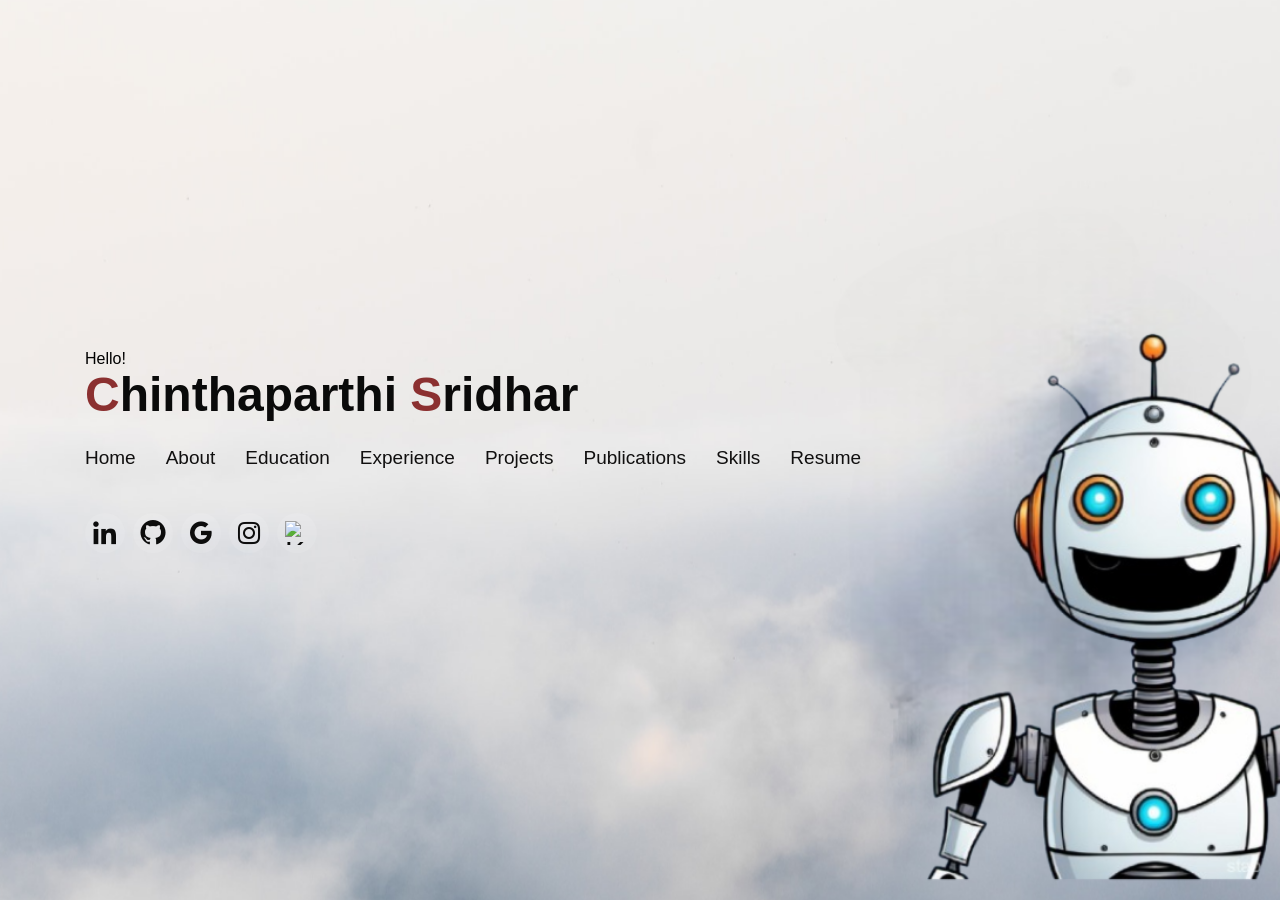
==== commit 1f72d3e9: "Update index.html" ====
--- a/index.html
+++ b/index.html
@@ -95,7 +95,6 @@
     <div class="container">
       <span>Hello!</span>
       <h1><a href="index.html"><span style="color: rgb(139, 48, 48);">C</span>hinthaparthi <span style="color: rgb(139, 48, 48);">S</span>ridhar</a></h1>
-      <h2 style="color:#070707">I'm an experienced <span class="typing" style="color: brown;"></span></h2>
       <nav class="nav-menu d-none d-lg-block">
         <ul>
           <li><a href="#header"> <span>Home</span></a></li>
@@ -816,31 +815,8 @@
                 <div>Matplotlib</div>
               </div>
               <div style="text-align:center; margin-right:20px;">
-                <img src="assets/img/skills/plotly.svg" alt="Plotly" height="100" width="70">
-                <div>Plotly</div>
-              </div>
-              <div style="text-align:center; margin-right:20px;">
                 <img src="assets/img/skills/seaborn.svg" alt="Seaborn" height="100" width="70">
                 <div>Seaborn</div>
-              </div>
-            </div>
-          </div>
-
-          <div class="col-md-12 mt-4 mt-md-0 icon-box" data-aos="lefade-up" data-aos-delay="100"
-            style="background:#fff">
-            <h4 style="text-align:left;color:#09203a">Deep Learning Frameworks</h4>
-            <div class="skills_one" style="text-align: left; display: flex;">
-              <div style="text-align:center; margin-right:20px;">
-                <img src="assets/img/skills/tensorflow.svg" alt="TensorFlow" height="100" width="70">
-                <div>TensorFlow</div>
-              </div>
-              <div style="text-align:center; margin-right:20px;;">
-                <img src="assets/img/skills/keras.svg" alt="Keras" height="100" width="70">
-                <div>Keras</div>
-              </div>
-              <div style="text-align:center; margin-right:20px;">
-                <img src="assets/img/skills/pytorch.svg" alt="PyTorch" height="100" width="70">
-                <div>PyTorch</div>
               </div>
             </div>
           </div>
@@ -864,10 +840,6 @@
               <div style="text-align:center; margin-right:20px;">
                 <img src="assets/img/skills/bi.svg" alt="Azure" height="100" width="70">
                 <div>Power BI</div>
-              </div>
-              <div style="text-align:center; margin-right:20px;">
-                <img src="assets/img/skills/tab.svg" alt="AWS" height="100" width="70">
-                <div>Tableau</div>
               </div>
             </div>
           </div>
@@ -1016,4 +988,4 @@
 
 </body>
 
-</html>+</html>
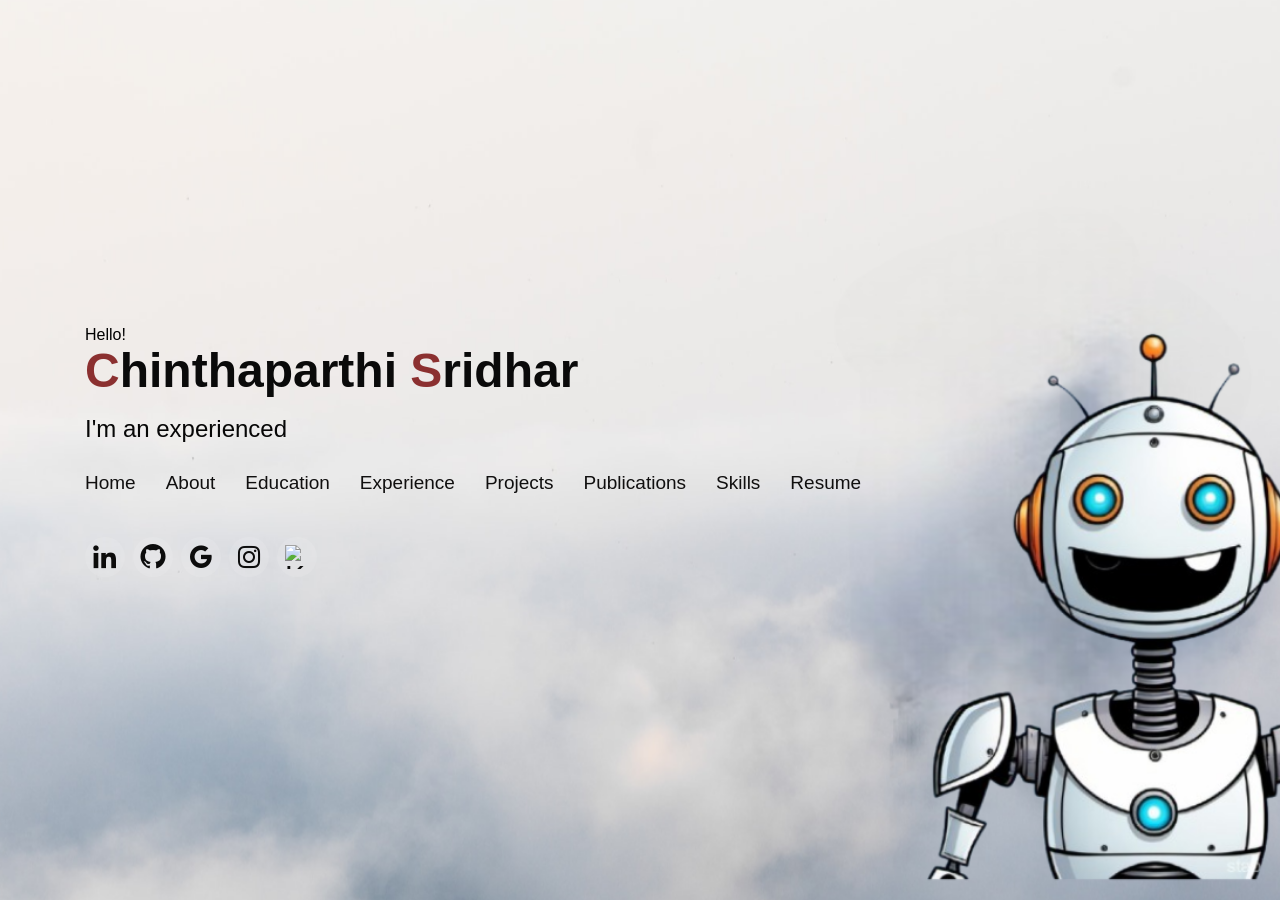
==== commit 66390b0c: "Update index.html" ====
--- a/index.html
+++ b/index.html
@@ -95,6 +95,7 @@
     <div class="container">
       <span>Hello!</span>
       <h1><a href="index.html"><span style="color: rgb(139, 48, 48);">C</span>hinthaparthi <span style="color: rgb(139, 48, 48);">S</span>ridhar</a></h1>
+      <h2 style="color:#070707">I'm an experienced <span class="typing" style="color: brown;"></span></h2>
       <nav class="nav-menu d-none d-lg-block">
         <ul>
           <li><a href="#header"> <span>Home</span></a></li>
@@ -104,7 +105,7 @@
           <li><a href="#portfolio"> <span>Projects</span></a></li>
           <li><a href="#research"> <span>Publications</span></a></li>
           <li><a href="#skills"> <span>Skills</span></a></li>
-          <li><a href="assets/files/chinthaparthisridhar.pdf" target="_blank"> <span>Resume</span></a></li>
+          <li><a href="chinthaparthi_sridhar.pdf" target="_blank"> <span>Resume</span></a></li>
 
         </ul>
       </nav><!-- .nav-menu -->
@@ -232,7 +233,7 @@
           <i class="fa fa-laptop"></i>
           <h5> B.Tech in Computer Science and Engineering</h5>
           <h4> <b> SVPCET, Puttur, India</b></h4>
-          2022 - Present <br> <br>
+          2022 - 2025 <br> <br>
           <p><b>Summary:</b> Currently pursuing my B.Tech in Computer Science and Engineering. I am focused on gaining in-depth knowledge of the core concepts of computer science, including programming, algorithms, data structures, and machine learning. In parallel, I am working on my personal projects, including my platform, Easy Compile, which integrates multiple programming language compilers.</p>
           <h6 style="text-align:left;color:#070707;padding: 0px 10px;">Relevant Coursework</h6>
           <ul style="text-align:left;color:#030303;">
